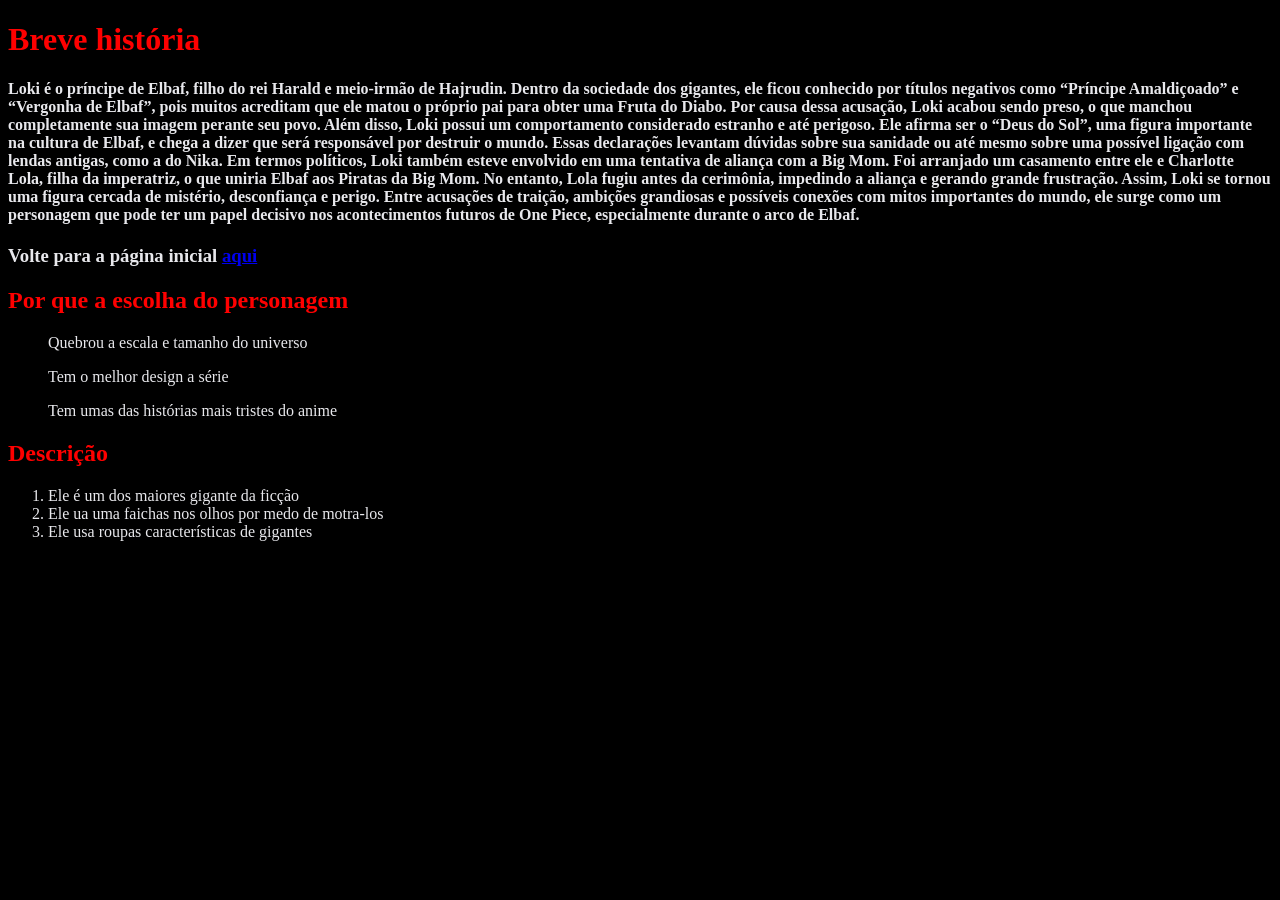
==== aula1404/pagina2.html @ 6e186f6d "Add files via upload" ====
<!DOCTYPE html>
<html lang="pt_br">
<head>
    <meta charset="UTF-8">
    <meta name="viewport" content="width=device-width, initial-scale=1.0">
    <link rel="stylesheet" href="estilo.css">
    <title>Breve história</title>
</head>
<body>
    
</body>
<h1>Breve história </h1>
<h4>
        Loki é o príncipe de Elbaf, filho do rei Harald e meio-irmão de Hajrudin. Dentro da sociedade dos gigantes, ele ficou conhecido por títulos negativos como “Príncipe Amaldiçoado” e “Vergonha de Elbaf”, pois muitos acreditam que ele matou o próprio pai para obter uma Fruta do Diabo. Por causa dessa acusação, Loki acabou sendo preso, o que manchou completamente sua imagem perante seu povo.

Além disso, Loki possui um comportamento considerado estranho e até perigoso. Ele afirma ser o “Deus do Sol”, uma figura importante na cultura de Elbaf, e chega a dizer que será responsável por destruir o mundo. Essas declarações levantam dúvidas sobre sua sanidade ou até mesmo sobre uma possível ligação com lendas antigas, como a do Nika.

Em termos políticos, Loki também esteve envolvido em uma tentativa de aliança com a Big Mom. Foi arranjado um casamento entre ele e Charlotte Lola, filha da imperatriz, o que uniria Elbaf aos Piratas da Big Mom. No entanto, Lola fugiu antes da cerimônia, impedindo a aliança e gerando grande frustração.

Assim, Loki se tornou uma figura cercada de mistério, desconfiança e perigo. Entre acusações de traição, ambições grandiosas e possíveis conexões com mitos importantes do mundo, ele surge como um personagem que pode ter um papel decisivo nos acontecimentos futuros de One Piece, especialmente durante o arco de Elbaf.

    </h4>
    <h3>Volte para a página inicial <a href="index.html">aqui</a></h3>
</html>
<h2>
    Por que a escolha do personagem 
</h2>
<ul>Quebrou a escala e tamanho do universo </ul>
<ul>Tem o melhor design a série </ul>
<ul>Tem umas das histórias mais tristes do anime </ul>
<h2>
    Descrição
</h2>
<ol>

 <li>Ele é um dos maiores gigante da ficção</li>
 <li>Ele ua uma faichas nos olhos por medo de motra-los </li>
<li>Ele usa roupas características de gigantes </li>
</ol>
---- aula1404/estilo.css ----
body{
    font-family:"Italic";
    color:rgb(232, 232, 236);
    
}
body {
  background-color: black;
}
    

h1{
   color:red;
}
h2{
            color: red;
           
            
        }

img/Forme_hybride_de_Ragnir.webp {
  height: 200px;
  width: 50%;
  background-color: powderblue;
}
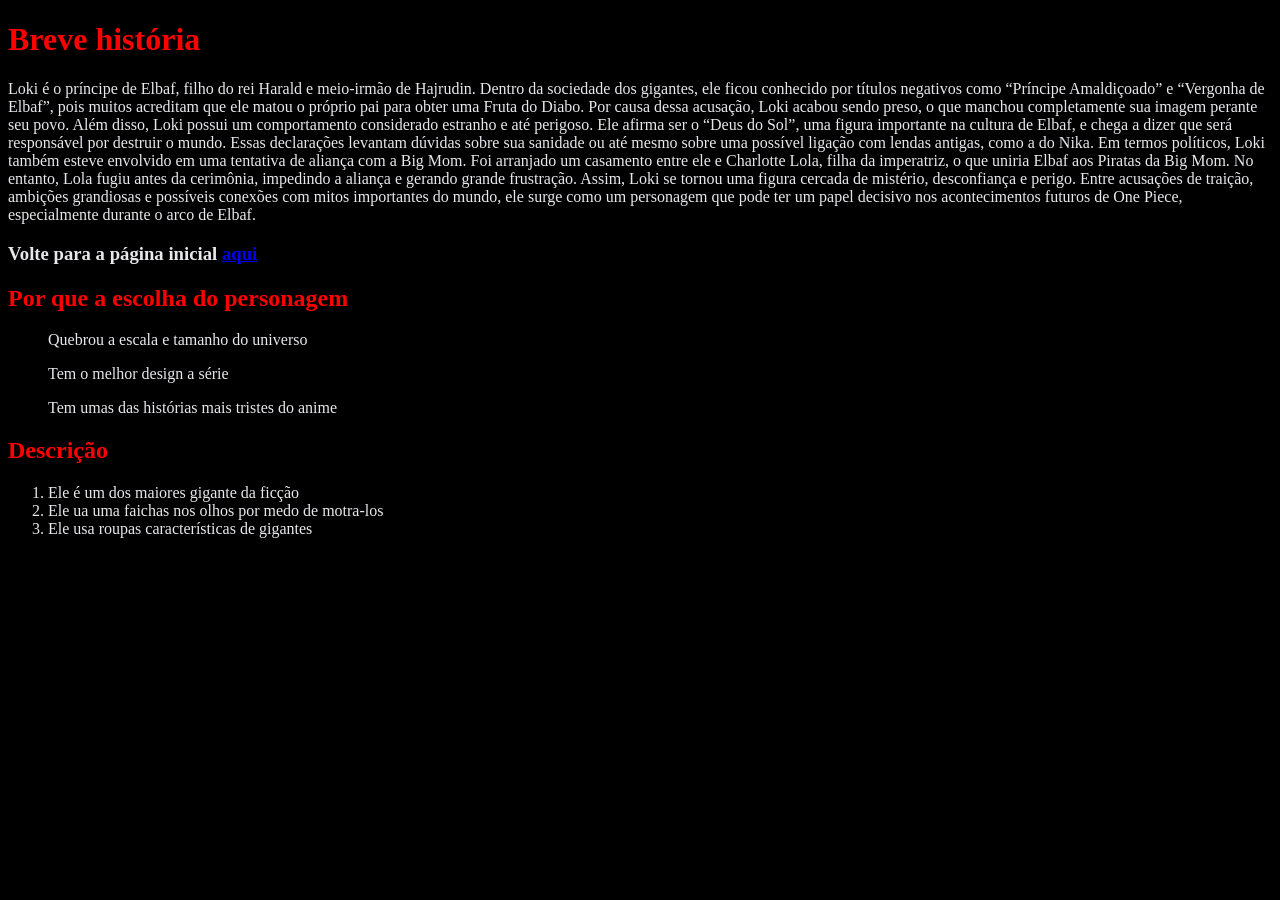
==== commit 8498103b: "Add files via upload" ====
--- a/aula1404/pagina2.html
+++ b/aula1404/pagina2.html
@@ -10,7 +10,7 @@
     
 </body>
 <h1>Breve história </h1>
-<h4>
+<div>
         Loki é o príncipe de Elbaf, filho do rei Harald e meio-irmão de Hajrudin. Dentro da sociedade dos gigantes, ele ficou conhecido por títulos negativos como “Príncipe Amaldiçoado” e “Vergonha de Elbaf”, pois muitos acreditam que ele matou o próprio pai para obter uma Fruta do Diabo. Por causa dessa acusação, Loki acabou sendo preso, o que manchou completamente sua imagem perante seu povo.
 
 Além disso, Loki possui um comportamento considerado estranho e até perigoso. Ele afirma ser o “Deus do Sol”, uma figura importante na cultura de Elbaf, e chega a dizer que será responsável por destruir o mundo. Essas declarações levantam dúvidas sobre sua sanidade ou até mesmo sobre uma possível ligação com lendas antigas, como a do Nika.
@@ -19,7 +19,7 @@
 
 Assim, Loki se tornou uma figura cercada de mistério, desconfiança e perigo. Entre acusações de traição, ambições grandiosas e possíveis conexões com mitos importantes do mundo, ele surge como um personagem que pode ter um papel decisivo nos acontecimentos futuros de One Piece, especialmente durante o arco de Elbaf.
 
-    </h4>
+</div>
     <h3>Volte para a página inicial <a href="index.html">aqui</a></h3>
 </html>
 <h2>
--- a/aula1404/estilo.css
+++ b/aula1404/estilo.css
@@ -1,4 +1,4 @@
-body{
+div{
     font-family:"Italic";
     color:rgb(232, 232, 236);
     
@@ -22,3 +22,8 @@
   width: 50%;
   background-color: powderblue;
 }
+body{
+    font-family:"Italic";
+    color:rgb(232, 232, 236);
+    
+}
